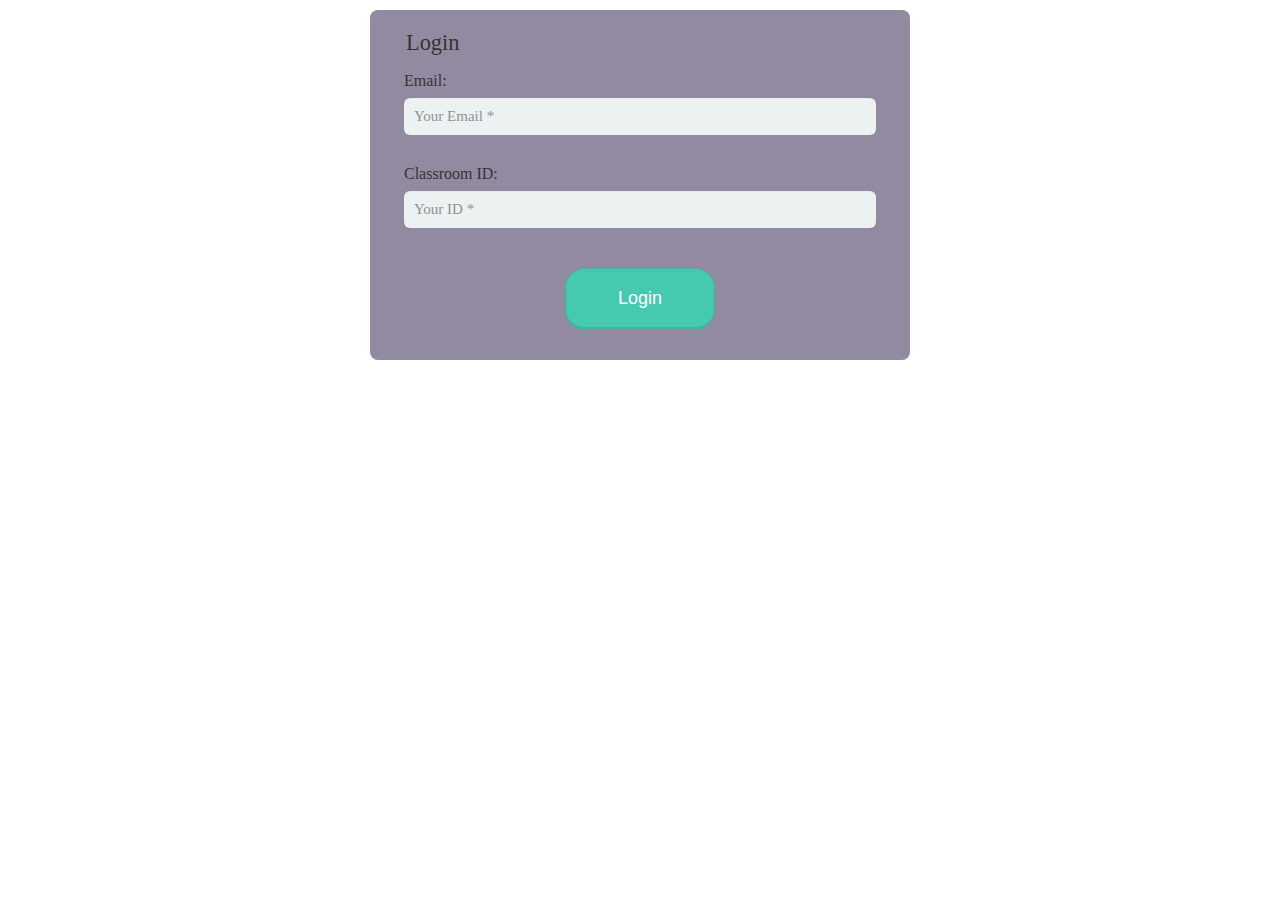
==== newlogin.html @ ecccb87a "Upload files" ====
<!DOCTYPE html>
<html>
<head>
	<title></title>
	<link rel="stylesheet" type="text/css" href="styles.css">
</head>
<body>

<div class="form-style-5">
<form class="form-f" action="loginsql.php" method="POST">
<fieldset>

<legend>Login</legend>

<label for="field2">Email:</label>
<input type="email" name="email" placeholder="Your Email *">
<label for="field3">Classroom ID:</label>
<input type="text" name="id" placeholder="Your ID *"><br>


</fieldset>
<input type="submit" value="Login"/>
</form>
</div>

</body>
</html>
---- styles.css ----
styling_for_sample_form{}

.form-style-5{
	max-width: 500px;
	padding: 10px 20px;
	background: #776d8a;
	margin: 10px auto;
	padding: 20px;
	
  	opacity:0.8;
	border-radius: 8px;
	font-family: Georgia, "Times New Roman", Times, serif;
}

.form-style-5 fieldset{
	border: none;
}
.form-style-5 legend {
	font-size: 1.4em;
	margin-bottom: 10px;
}
.form-style-5 label {
	display: block;
	margin-bottom: 8px;
}
.form-style-5 input[type="text"],
.form-style-5 input[type="date"],
.form-style-5 input[type="datetime"],
.form-style-5 input[type="email"],
.form-style-5 input[type="number"],
.form-style-5 input[type="search"],
.form-style-5 input[type="time"],
.form-style-5 input[type="url"],
.form-style-5 input[type="password"],
.form-style-5 textarea,
.form-style-5 select {
	font-family: Georgia, "Times New Roman", Times, serif;
	background: rgba(255,255,255,.1);
	border: red;
 
	border-radius: 6px;
	font-size: 15px;
	margin: 0;
	outline: 0;
	padding: 10px;
	width: 100%;
	box-sizing: border-box; 
	-webkit-box-sizing: border-box;
	-moz-box-sizing: border-box; 
	background-color: #e8eeef;
	color:#8a97a0;
	-webkit-box-shadow: 0 1px 0 rgba(0,0,0,0.03) inset;
	box-shadow: 0 1px 0 rgba(0,0,0,0.03) inset;
	margin-bottom: 30px;
}
.form-style-5 input[type="text"]:focus,
.form-style-5 input[type="date"]:focus,
.form-style-5 input[type="datetime"]:focus,
.form-style-5 input[type="email"]:focus,
.form-style-5 input[type="number"]:focus,
.form-style-5 input[type="search"]:focus,
.form-style-5 input[type="time"]:focus,
.form-style-5 input[type="url"]:focus,
.form-style-5 input[type="password"]:focus,
.form-style-5 textarea:focus,
.form-style-5 select:focus{
	background: #d2d9dd;
	opacity: 1;
}
.form-style-5 select{
	-webkit-appearance: menulist-button;
	height:35px;
}
.form-style-5 .number {
	background: #1abc9c;
	color: #fff;
	height: 30px;
	width: 30px;
	display: inline-block;
	font-size: 0.8em;
	margin-right: 4px;
	line-height: 30px;
	text-align: center;
	text-shadow: 0 1px 0 rgba(255,255,255,0.2);
	border-radius: 15px 15px 15px 0px;
}

.form-style-5 input[type="submit"],
.form-style-5 input[type="button"]
{
	position: relative;
	display: block;
	padding: 19px 39px 18px 39px;
	color: #FFF;
	margin: 0 auto;
	background: #1abc9c;
	font-size: 18px;
	text-align: center;
	font-style: normal;
	width: 30%;
	border-radius: 20px;
	border: 1px solid #16a085;
	border-width: 1px 1px 3px;
	margin-bottom: 10px;
}
.form-style-5 input[type="submit"]:hover,
.form-style-5 input[type="button"]:hover
{
	background: #109177;
}

.error{
	width: 90%;
	margin: 0px auto;
	border: 1px;
	color: #000000;
	border-radius: 5px;
	}
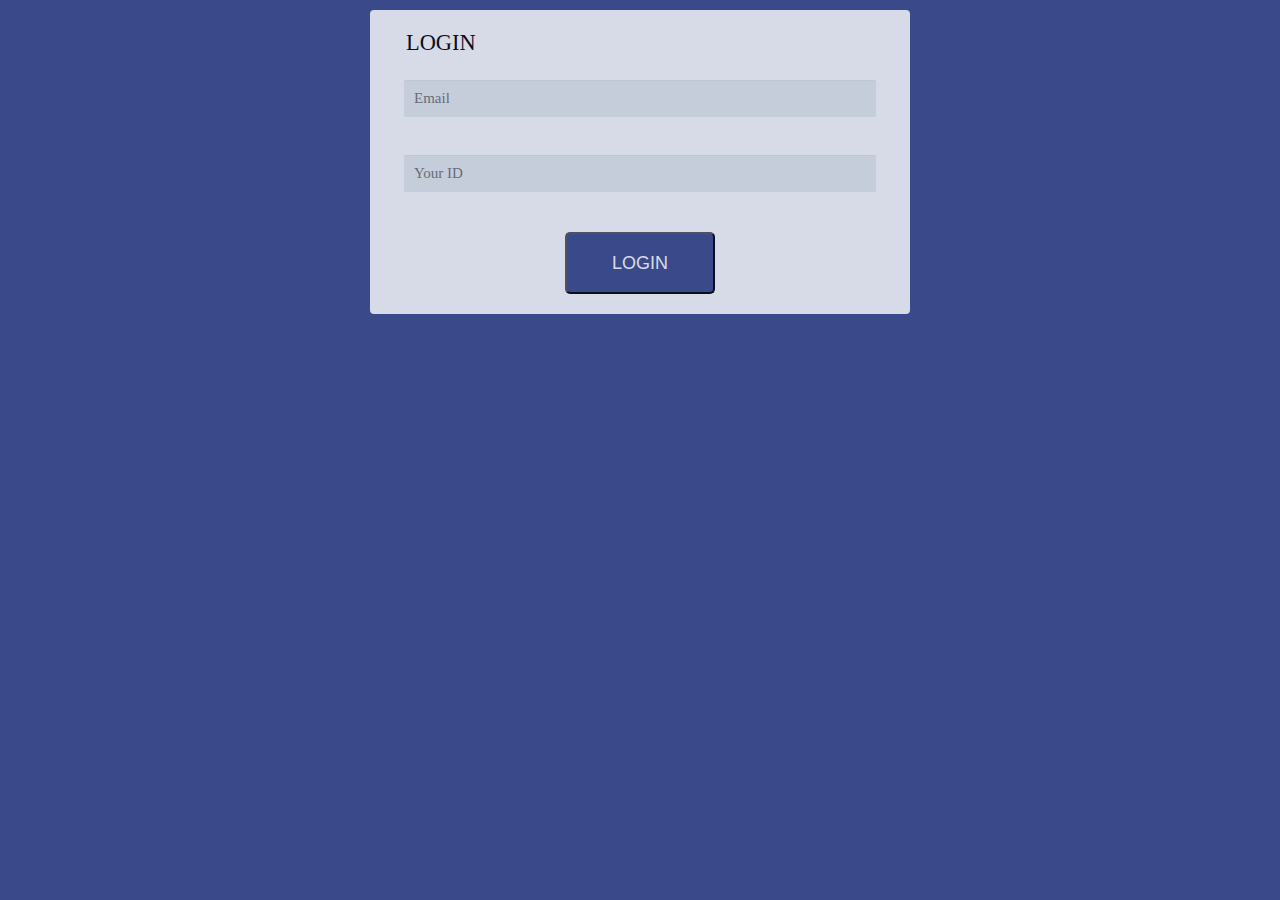
==== commit c9795ef2: "Merge branch 'master' of https://github.com/IndiaCFG3/team-21" ====
--- a/newlogin.html
+++ b/newlogin.html
@@ -8,19 +8,19 @@
 <body>
 
 <div class="form-style-5">
-<form class="form-f" action="loginsql.php" method="POST">
+<form class="form-f" action="finalloginsql.php" method="POST">
 <fieldset>
 
-<legend>Login</legend>
+<legend>LOGIN</legend>
 
-<label for="field2">Email:</label>
-<input type="email" name="email" placeholder="Your Email *">
-<label for="field3">Classroom ID:</label>
-<input type="text" name="id" placeholder="Your ID *"><br>
+<label for="field2"></label>
+<input type="email" name="email" placeholder="Email">
+<label for="field3"></label>
+<input type="text" name="id" placeholder="Your ID"><br>
 
 
 </fieldset>
-<input type="submit" value="Login"/>
+<input type="submit" value="LOGIN"/>
 </form>
 </div>
 
--- a/styles.css
+++ b/styles.css
@@ -1,15 +1,17 @@
 
 styling_for_sample_form{}
-
+body {
+	background-color:#394989;
+}
 .form-style-5{
 	max-width: 500px;
 	padding: 10px 20px;
-	background: #776d8a;
+	background: white;
 	margin: 10px auto;
 	padding: 20px;
 	
   	opacity:0.8;
-	border-radius: 8px;
+	border-radius: 4px;
 	font-family: Georgia, "Times New Roman", Times, serif;
 }
 
@@ -39,7 +41,7 @@
 	background: rgba(255,255,255,.1);
 	border: red;
  
-	border-radius: 6px;
+	border-radius: 2px;
 	font-size: 15px;
 	margin: 0;
 	outline: 0;
@@ -49,7 +51,7 @@
 	-webkit-box-sizing: border-box;
 	-moz-box-sizing: border-box; 
 	background-color: #e8eeef;
-	color:#8a97a0;
+	color:#17a2b8;
 	-webkit-box-shadow: 0 1px 0 rgba(0,0,0,0.03) inset;
 	box-shadow: 0 1px 0 rgba(0,0,0,0.03) inset;
 	margin-bottom: 30px;
@@ -94,20 +96,20 @@
 	padding: 19px 39px 18px 39px;
 	color: #FFF;
 	margin: 0 auto;
-	background: #1abc9c;
+	background: #394989;
 	font-size: 18px;
 	text-align: center;
 	font-style: normal;
 	width: 30%;
-	border-radius: 20px;
-	border: 1px solid #16a085;
+	border-radius: 5px;
+	/*border: 1px solid #16a085;
 	border-width: 1px 1px 3px;
-	margin-bottom: 10px;
+	margin-bottom: 10px;*/
 }
 .form-style-5 input[type="submit"]:hover,
 .form-style-5 input[type="button"]:hover
 {
-	background: #109177;
+	background: #fddb3a;
 }
 
 .error{
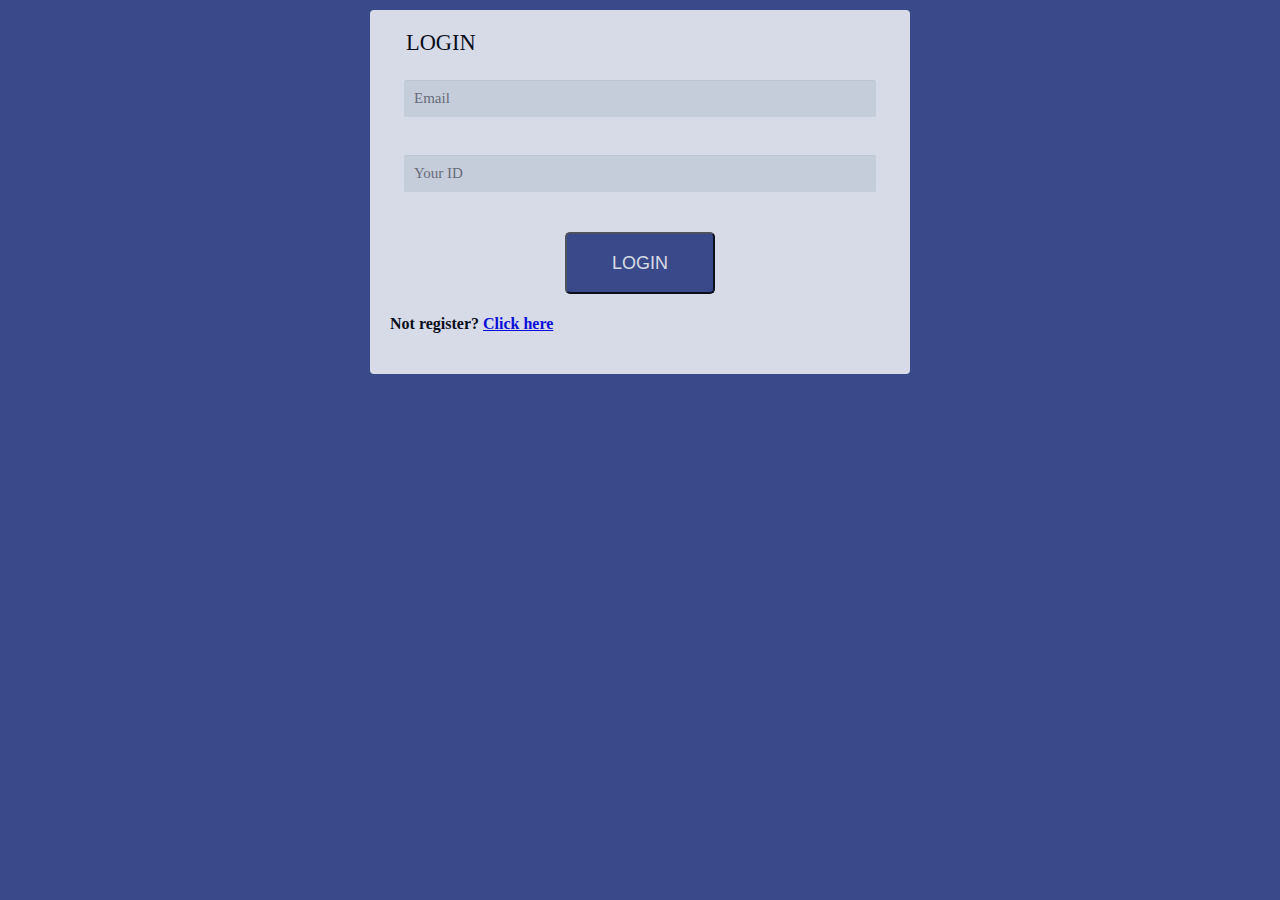
==== commit ba604255: "login redirect" ====
--- a/newlogin.html
+++ b/newlogin.html
@@ -22,6 +22,7 @@
 </fieldset>
 <input type="submit" value="LOGIN"/>
 </form>
+<h4>Not register? <a href="register_form_front.html">Click here</a></h4>
 </div>
 
 </body>
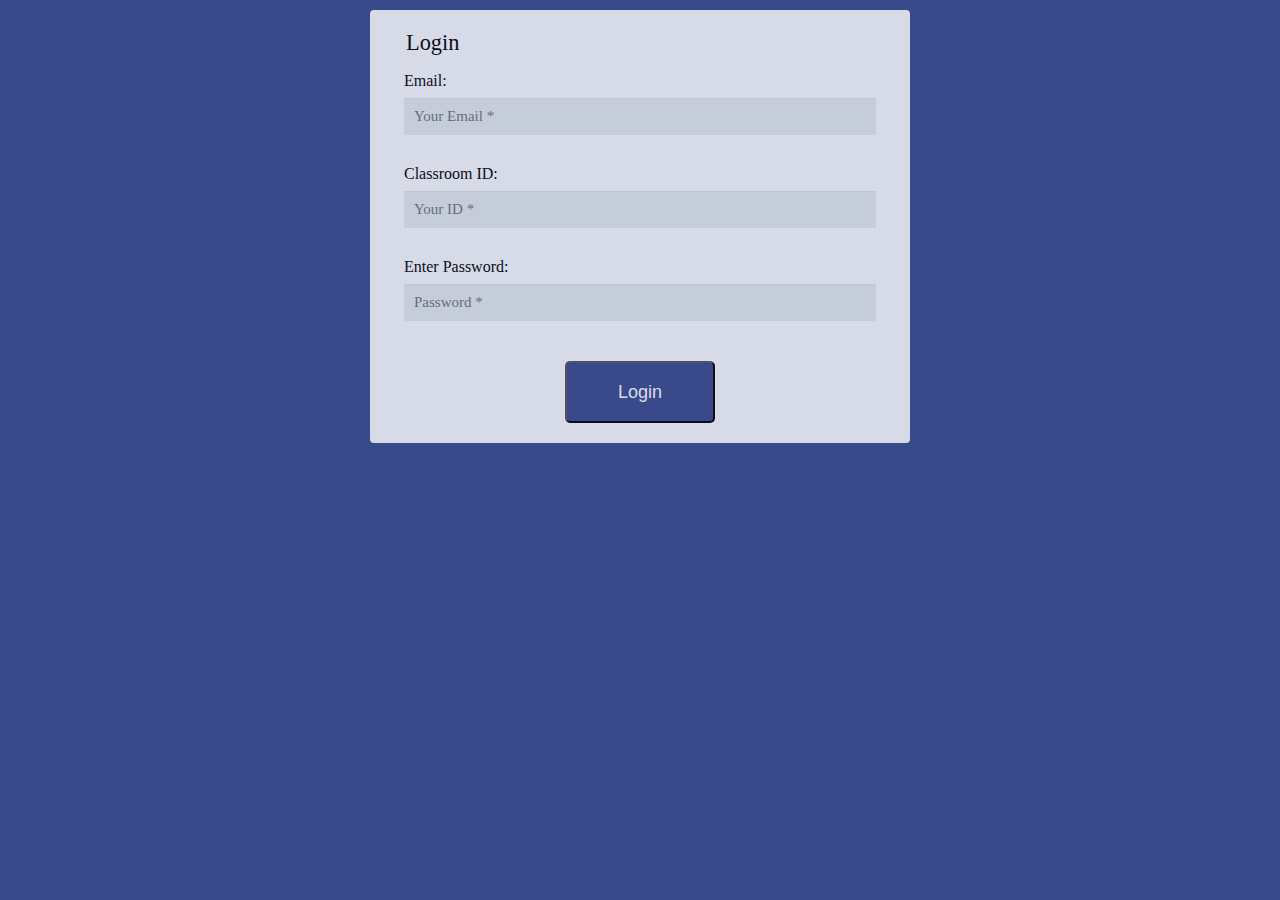
==== commit 7b6f07b3: "Added code for encryption of password" ====
--- a/newlogin.html
+++ b/newlogin.html
@@ -11,18 +11,20 @@
 <form class="form-f" action="finalloginsql.php" method="POST">
 <fieldset>
 
-<legend>LOGIN</legend>
+<legend>Login</legend>
 
-<label for="field2"></label>
-<input type="email" name="email" placeholder="Email">
-<label for="field3"></label>
-<input type="text" name="id" placeholder="Your ID"><br>
+<label for="field2">Email:</label>
+<input type="email" name="email" placeholder="Your Email *">
+<label for="field3">Classroom ID:</label>
+<input type="text" name="id" placeholder="Your ID *"><br>
+<label for="field6">Enter Password:</label>
+<input type="text" name="field6" placeholder="Password *">
+
 
 
 </fieldset>
-<input type="submit" value="LOGIN"/>
+<input type="submit" value="Login"/>
 </form>
-<h4>Not register? <a href="register_form_front.html">Click here</a></h4>
 </div>
 
 </body>
